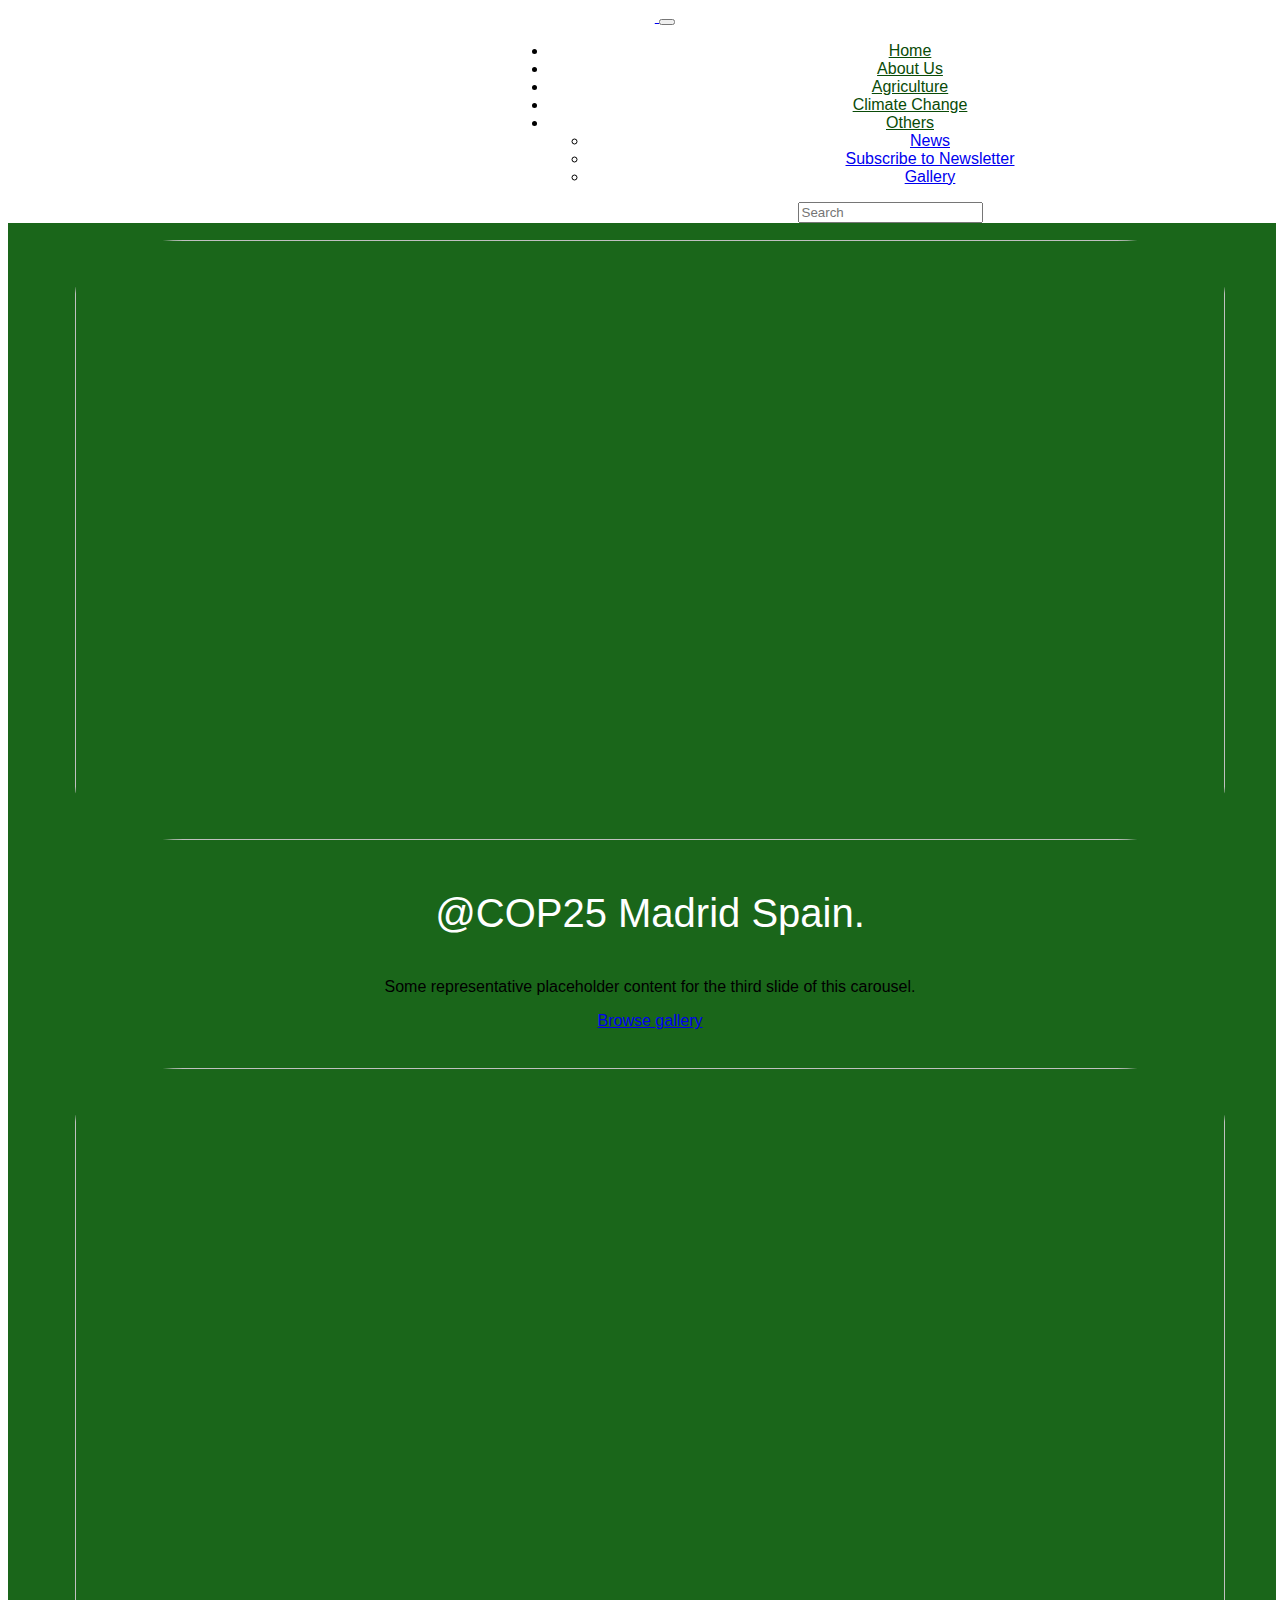
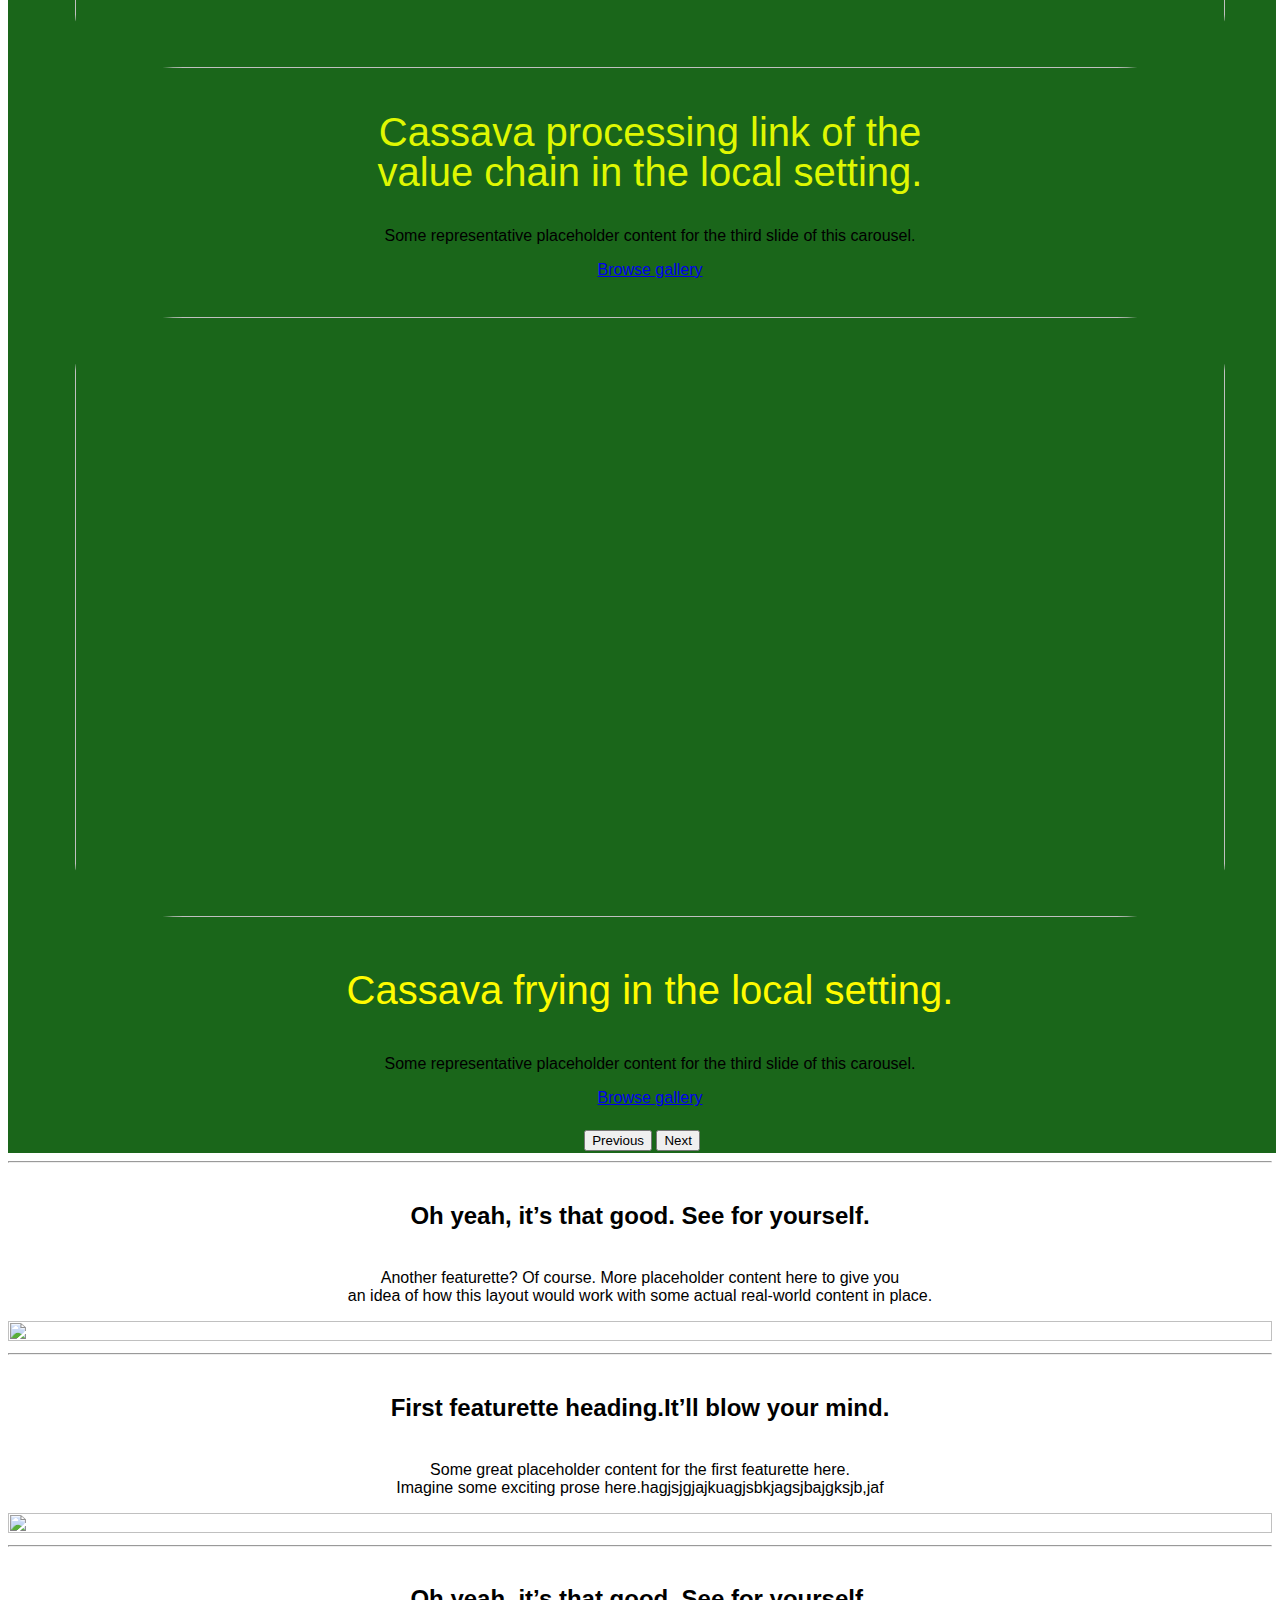
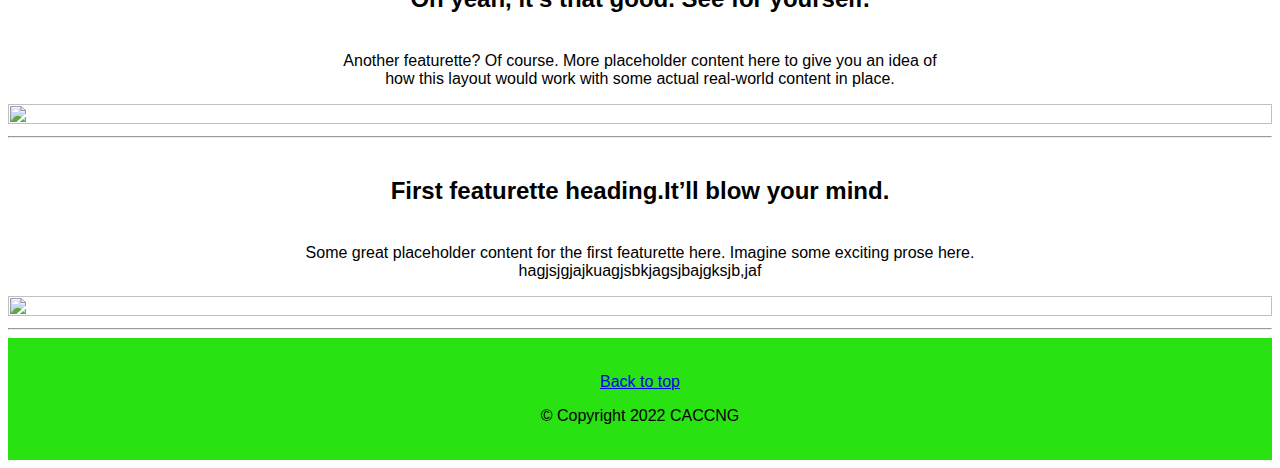
==== index.html @ ac9c13ea "Add files via upload" ====
<!DOCTYPE html>
<html lang="en">
<head>
    <meta charset="UTF-8">
    <meta name="viewport" content="width=device-width, initial-scale=1.0">
    <title>Caccng</title>
    <link href="https://fonts.googleapis.com/css2?family=Montserrat:wght@900&family=Ubuntu&display=swap" rel="stylesheet">

    <!----CSS stylesheets---->
  
    <link href="https://cdn.jsdelivr.net/npm/bootstrap@5.3.2/dist/css/bootstrap.min.css" rel="stylesheet" integrity="sha384-T3c6CoIi6uLrA9TneNEoa7RxnatzjcDSCmG1MXxSR1GAsXEV/Dwwykc2MPK8M2HN" crossorigin="anonymous">
  
    <link rel="stylesheet" href="css/styles.css">
    
    <link rel="shortcut icon" href="favicon.ico">
  
    <!-- Font awesome -->
  
    <script src="https://kit.fontawesome.com/60113c5130.js" crossorigin="anonymous"></script>
  
    <!-- Bootstrap scripts -->
    <script src="https://cdn.jsdelivr.net/npm/@popperjs/core@2.11.6/dist/umd/popper.min.js"
      integrity="sha384-oBqDVmMz9ATKxIep9tiCxS/Z9fNfEXiDAYTujMAeBAsjFuCZSmKbSSUnQlmh/jp3"
      crossorigin="anonymous">
    </script>
    
    <script src="https://cdn.jsdelivr.net/npm/bootstrap@5.2.3/dist/js/bootstrap.min.js"
      integrity="sha384-cuYeSxntonz0PPNlHhBs68uyIAVpIIOZZ5JqeqvYYIcEL727kskC66kF92t6Xl2V"
      crossorigin="anonymous">
    </script>
  
</head>


<body>
    <section>
      <nav class="navbar navbar-expand-lg position-static navbar-dark bg-white">
        <div class="container-fluid">
          <a class="navbar-brand" href="Home.html"> <img class="navlogo" src="images/caccnglogo.jpeg" alt=""> </a>
          <button class="navbar-toggler" type="button" data-bs-toggle="collapse" data-bs-target="#navbar5" aria-controls="navbar5" aria-expanded="false" aria-label="Toggle navigation">
            <span class="navbar-toggler-icon"></span>
          </button>
    
          <div class="collapse navbar-collapse" id="navbar5">
            <ul class="navbar-nav  mb-2 mb-lg-0">
              <li class="nav-item">
                <a class="nav-link" aria-current="page" href="index.html"> Home </a>
              </li>
              <li class="nav-item">
                <a class="nav-link" href="About us.html"> About Us </a>
              </li>
              <li class="nav-item">
                <a class="nav-link" href="Agriculture.html"> Agriculture </a>
              </li>
              <li class="nav-item">
                <a class="nav-link" href="climate change.html"> Climate Change </a>
              </li>
              <li class="nav-item dropdown">
                <a class="nav-link dropdown-toggle" href="#" data-bs-toggle="dropdown" aria-expanded="false"> Others </a>
                <ul class="dropdown-menu">
                  <li><a class="dropdown-item" href="News.html"> News </a></li>
                  <li><a class="dropdown-item" href="#"> Subscribe to Newsletter </a></li>
                  <li><a class="dropdown-item" href="#">Gallery</a></li>
                </ul>
              </li>
            </ul>
            <form role="search">
              <input class="form-control" type="search" placeholder="Search" aria-label="Search">
            </form>
          </div>
        </div>
      </nav>
    
    </section>

    <section class="cover" id="cover-page">

      <div id="carouselExampleControls" class="carousel slide" data-bs-ride="carousel">
        <div class="carousel-inner">
          <div class="carousel-item active">
            <img class="cover-image" src="images/cop25.jpeg" alt="">
            <div class="container">
              <div class="carousel-caption text-end">
                <h2 class="lead1">@COP25 Madrid Spain.</h2>
                <p>Some representative placeholder content for the third slide of this carousel.</p>
                <p><a class="btn btn-lg btn-primary" href="#">Browse gallery</a></p>
              </div>
            </div>
          </div>

          <div class="carousel-item">
            <img class="cover-image" src="images/casava.jpeg" alt="">
            <div class="container">
              <div class="carousel-caption text-end">
                <h2 class="lead2">Cassava processing link of the <br>value chain in the local setting.</h2>
                <p>Some representative placeholder content for the third slide of this carousel.</p>
                <p><a class="btn btn-lg btn-primary" href="#">Browse gallery</a></p>
              </div>
            </div>
          </div>

          <div class="carousel-item">
            <img class="cover-image" src="images/frying cassava3.jpeg" alt="" width="100%" height="100%">
            
            <div class="container">
              <div class="carousel-caption text-end">
                <h2 class="lead3">Cassava frying in the local setting.</h2>
                <p>Some representative placeholder content for the third slide of this carousel.</p>
                <p><a class="btn btn-lg btn-primary" href="#">Browse gallery</a></p>
              </div>
            </div>
          </div>
      
        </div>
        <button class="carousel-control-prev" type="button" data-bs-target="#carouselExampleControls" data-bs-slide="prev">
          <span class="carousel-control-prev-icon" aria-hidden="true"></span>
          <span class="visually-hidden">Previous</span>
        </button>
        <button class="carousel-control-next" type="button" data-bs-target="#carouselExampleControls" data-bs-slide="next">
          <span class="carousel-control-next-icon" aria-hidden="true"></span>
          <span class="visually-hidden">Next</span>
        </button>
      </div>

    </section>

    <section class="featurette-section">
      <hr class="featurette-divider">

    <div class="row featurette">
      <div class="col-md-7 order-md-2">
        <h2 class="featurette-heading fw-normal lh-1">Oh yeah, it’s that good. <span class="text-muted">See for yourself.</span></h2>
        <p class="lead">Another featurette? Of course. More placeholder content here to give you <br> an idea of how this layout would work with some actual real-world content in place.</p>
      </div>
      <div class="col-md-5 order-md-1">
        <img src="images/cop25.jpeg" width="100%" height="100%" alt="">
      </div>
    </div>

    <hr class="featurette-divider">

    <div class="row featurette">
      <div class="col-md-6">
        <h2 class="featurette-heading fw-normal lh-1">First featurette heading.It’ll blow your mind.</h2>
        <p class="lead">Some great placeholder content for the first featurette here. <br> Imagine some exciting prose here.hagjsjgjajkuagjsbkjagsjbajgksjb,jaf</p>
      </div>
      <div class="col-md-6">
        <img src="images/frying cassava2.jpeg" width="100%" height="100%" alt="">
      </div>
    </div>

    <hr class="featurette-divider">

    <div class="row featurette">
      <div class="col-md-7 order-md-2">
        <h2 class="featurette-heading fw-normal lh-1">Oh yeah, it’s that good. <span class="text-muted">See for yourself.</span></h2>
        <p class="lead">Another featurette? Of course. More placeholder content here to give you an idea of <br> how this layout would work with some actual real-world content in place.</p>
      </div>
      <div class="col-md-5 order-md-1">
        <img src="images/casava.jpeg" width="100%" height="100%" alt="">
      </div>
    </div>

    <hr class="featurette-divider">

    <div class="row featurette">
      <div class="col-md-6">
        <h2 class="featurette-heading fw-normal lh-1">First featurette heading.It’ll blow your mind.</h2>
        <p class="lead">Some great placeholder content for the first featurette here. Imagine some exciting prose here. <br> hagjsjgjajkuagjsbkjagsjbajgksjb,jaf</p>
      </div>
      <div class="col-md-6">
        <img src="images/tree.webp" width="100%" height="100%" alt="">
      </div>
    </div>

    <hr class="featurette-divider">
    
    </section>

      
    

    
  <!-- Footer -->

  <footer class="white" id="footer">
    <div class="bottom">
        <a class="footer-link" href="http://facebook.com/CACCNG"><i class=" social-icon fa-brands fa-facebook"></i></a>
        <a class="footer-link" href="https://twitter.com/caccng"><i class=" social-icon fa-brands fa-twitter"></i></a>
        <p class="float-end"><a href="Home.html">Back to top</a></p>
        <p>   © Copyright 2022 CACCNG  </p>

    </div>
  </footer>

</body>
</html>
---- css/styles.css ----
body {
    background-color: rgb(255, 255, 255);
    font-family: sans-serif;
    text-align: center;
  }

  h1{
    text-align: center;
    color: #080505;
    font-family: Verdana, Geneva, Tahoma, sans-serif;
    font-size: large;
    font-weight: 800;
  }
  hr{
    color: #169112;
  }
  
    /*  navbar*/
  .navbar {
    margin: 0px;
  }

  .navlogo{
    height: 95px;
    padding-left: 50px;
    width: 300;
  }

  .navbar-collapse{
    margin-left: 500px;
  }
  
  .nav-link{
    color: #0a4b08;
    font-family: Verdana, Geneva, Tahoma, sans-serif;
    font-size: medium;
    font-weight: 150;
  }

  .nav-scroller {
    position: relative;
    z-index: 2;
    height: 2.75rem;
    overflow-y: hidden;
  }

  .nav-scroller .nav {
    display: flex;
    flex-wrap: nowrap;
    padding-bottom: 1rem;
    margin-top: -1px;
    overflow-x: auto;
    text-align: center;
    white-space: nowrap;
    -webkit-overflow-scrolling: touch;
  }

  /* navbar-section*/
  
  .container-fluid{
    padding: 0;
    margin: 0;
  }

  /* cover-page section*/
  #cover-page{
    width: 100%;
    height: 80%;
    background-color: #1a661a;
    margin: 0px;
    padding: 2px;
  }
  

  .carousel-item{
    padding: 7px 8px;
    width: 100%;
    height: 100%;
  }
  .cover-image {
    width: 1150px;
    height: 600px;
    border-radius: 10%;
    padding: 8px;
    
  }

  .lead1{
    padding: 2px;
    font-family: Arial, Helvetica, sans-serif;
    font-weight: 200;
    color: #ffffff;
    font-size: 2.5rem;
    line-height: 1.5;
  }

  .lead2{
    padding: 2px;
    font-family: Arial, Helvetica, sans-serif;
    font-weight: 200;
    color: #dff702;
    font-size: 2.5rem;
    line-height: 1;
  }

  .lead3{
    padding: 2px;
    font-family: Arial, Helvetica, sans-serif;
    font-weight: 200;
    color: #fffb00;
    font-size: 2.5rem;
    line-height: 1.5;
  }
  /* cover-page section*/

  /* featurette-section*/

  .feautrette-section{
    background-color: #ffffff;
    margin-top: 20px;
    padding-top: 20px;
}


  .featurette-heading{
    align-content: center;
    padding: 1.5%;
  }
  
  /* featurette-section*/

  #footer{
    padding: 1.5%;
    background-color: rgb(41, 226, 17);
    margin: 0%;
  }

  /* agric page*/
  
  .agric{
    width: 600px;
    height: 800px;
    background-color: #0f720a;
    border-radius: 9%;
  }

  .agric-text1{
    font-family: 'Times New Roman', Times, serif;
    font-weight: 100;
    font-size: 45px;
    color: #0fce08;
  }

  .agric-text2{
    font-family: 'Times New Roman', Times, serif;
    font-size: 23px;
    font-weight: 100;
    color: #8f0606;
    text-align: justify;
    line-height: 1.5;
    padding: 2% 7%;
  }


  /* agric page*/

  /* climate page*/
  
  .climate{
    width: 500px;
    height: 600px;
    background-color: #0f720a;
    border-radius: 9%;
  }

  .climate-text1{
    font-family: 'Times New Roman', Times, serif;
    font-weight: 100;
    font-size: 45px;
    color: #0fce08;
  }

  .climate-text2{
    font-family: 'Times New Roman', Times, serif;
    font-size: 23px;
    font-weight: 100;
    color: #0f720a;
    text-align: justify;
    line-height: 1.5;
    padding: 2% 4%;
  }

  .climate-text3{
    font-family: 'Times New Roman', Times, serif;
    font-size: 23px;
    font-weight: 100;
    color: #0f720a;
    text-align: justify;
    line-height: 1.5;
    padding: 2% 7%;
  }


  /* climate page*/

  /* News page*/

  .news-background{
    background-color: #080505;
  }

  .news-image1{
    width: 60%;
    height: 200px;
    padding: 2% 7%;
  }

  .news-text1{
    font-family: 'Times New Roman', Times, serif;
    font-weight: 100;
    font-size: 45px;
    color: #0fce08;
  }

  .news-text2{
    font-family: 'Times New Roman', Times, serif;
    font-size: 25px;
    font-weight: 100;
    color: #096102;
    text-align: justify;
    padding: 2% 5%;
    line-height: 1.5;
  }



  /*News page*/
 


  

  @media (min-width: 768px) {
    .cover-image {
      font-size: 3.5rem;
    }
  }
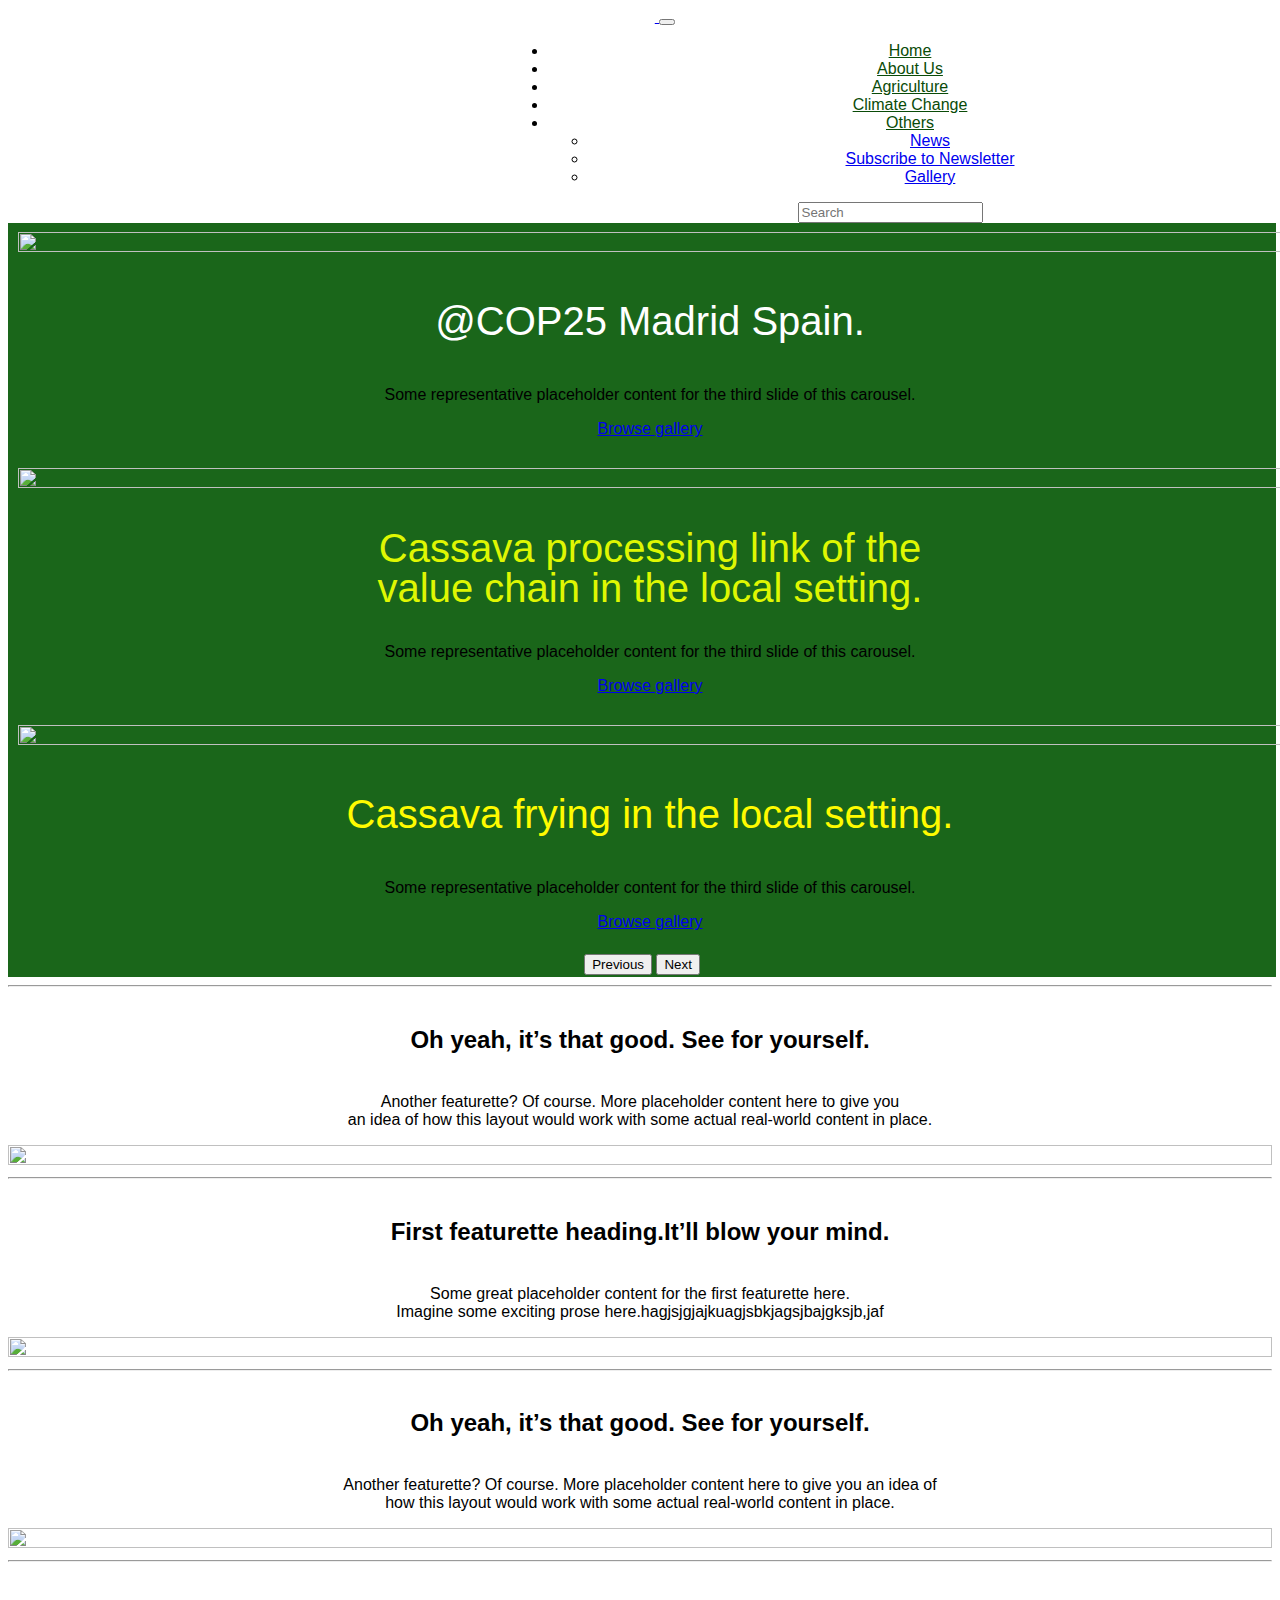
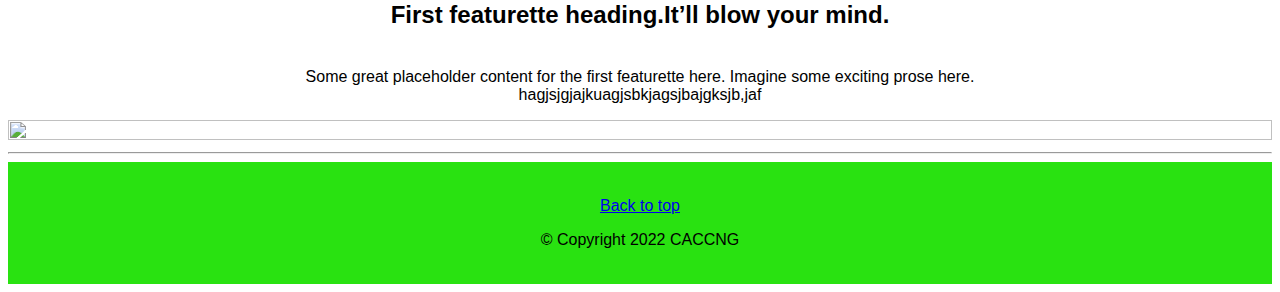
==== commit 098ad217: "updated" ====
--- a/index.html
+++ b/index.html
@@ -36,7 +36,7 @@
     <section>
       <nav class="navbar navbar-expand-lg position-static navbar-dark bg-white">
         <div class="container-fluid">
-          <a class="navbar-brand" href="Home.html"> <img class="navlogo" src="images/caccnglogo.jpeg" alt=""> </a>
+          <a class="navbar-brand" href="./"> <img class="navlogo" src="images/caccnglogo.jpeg" alt=""> </a>
           <button class="navbar-toggler" type="button" data-bs-toggle="collapse" data-bs-target="#navbar5" aria-controls="navbar5" aria-expanded="false" aria-label="Toggle navigation">
             <span class="navbar-toggler-icon"></span>
           </button>
@@ -44,21 +44,21 @@
           <div class="collapse navbar-collapse" id="navbar5">
             <ul class="navbar-nav  mb-2 mb-lg-0">
               <li class="nav-item">
-                <a class="nav-link" aria-current="page" href="index.html"> Home </a>
+                <a class="nav-link" aria-current="page" href="./"> Home </a>
               </li>
               <li class="nav-item">
-                <a class="nav-link" href="About us.html"> About Us </a>
+                <a class="nav-link" href="./About us"> About Us </a>
               </li>
               <li class="nav-item">
-                <a class="nav-link" href="Agriculture.html"> Agriculture </a>
+                <a class="nav-link" href="./Agriculture"> Agriculture </a>
               </li>
               <li class="nav-item">
-                <a class="nav-link" href="climate change.html"> Climate Change </a>
+                <a class="nav-link" href="./climate change"> Climate Change </a>
               </li>
               <li class="nav-item dropdown">
                 <a class="nav-link dropdown-toggle" href="#" data-bs-toggle="dropdown" aria-expanded="false"> Others </a>
                 <ul class="dropdown-menu">
-                  <li><a class="dropdown-item" href="News.html"> News </a></li>
+                  <li><a class="dropdown-item" href="./News"> News </a></li>
                   <li><a class="dropdown-item" href="#"> Subscribe to Newsletter </a></li>
                   <li><a class="dropdown-item" href="#">Gallery</a></li>
                 </ul>
@@ -78,7 +78,7 @@
       <div id="carouselExampleControls" class="carousel slide" data-bs-ride="carousel">
         <div class="carousel-inner">
           <div class="carousel-item active">
-            <img class="cover-image" src="images/cop25.jpeg" alt="">
+            <img class="cover-image" src="images/cop25v2.jpg" alt="" width="100%" height="100%">
             <div class="container">
               <div class="carousel-caption text-end">
                 <h2 class="lead1">@COP25 Madrid Spain.</h2>
@@ -89,7 +89,7 @@
           </div>
 
           <div class="carousel-item">
-            <img class="cover-image" src="images/casava.jpeg" alt="">
+            <img class="cover-image" src="images/casava.jpeg" alt="" width="100%" height="100%">
             <div class="container">
               <div class="carousel-caption text-end">
                 <h2 class="lead2">Cassava processing link of the <br>value chain in the local setting.</h2>
--- a/css/styles.css
+++ b/css/styles.css
@@ -77,13 +77,7 @@
     width: 100%;
     height: 100%;
   }
-  .cover-image {
-    width: 1150px;
-    height: 600px;
-    border-radius: 10%;
-    padding: 8px;
-    
-  }
+
 
   .lead1{
     padding: 2px;
@@ -240,10 +234,70 @@
 
   
 
-  @media (min-width: 768px) {
-    .cover-image {
-      font-size: 3.5rem;
-    }
-  }
-  
-
+  @media (max-width: 1536px){
+    .cover {
+      width: fit-content;      
+    }
+    #cover-page {
+        text-align: center;
+    }
+    #cover-images {
+      width: fit-content;
+      height: auto;
+    }
+   
+}
+@media (max-width: 1280px){
+  .cover {
+    width: fit-content;      
+  }
+  #cover-page {
+      text-align: center;
+  }
+  #cover-images {
+    width: fit-content;
+    height: auto;
+  }
+ 
+}
+@media (max-width: 1024px){
+  .cover {
+    width: fit-content;      
+  }
+  #cover-page {
+      text-align: center;
+  }
+  #cover-images {
+    width: fit-content;
+    height: auto;
+  }
+ 
+}
+@media (max-width: 768px){
+  .cover {
+    width: fit-content;      
+  }
+  #cover-page {
+      text-align: center;
+  }
+  #cover-images {
+    width: fit-content;
+    height: auto;
+  }
+ 
+}
+  @media (max-width: 640px){
+    .cover {
+      width: fit-content;     
+    }
+    #cover-page {
+        text-align: center;
+    }
+    #cover-images {
+      width: fit-content;
+      height: auto;
+    }
+   
+}
+  
+
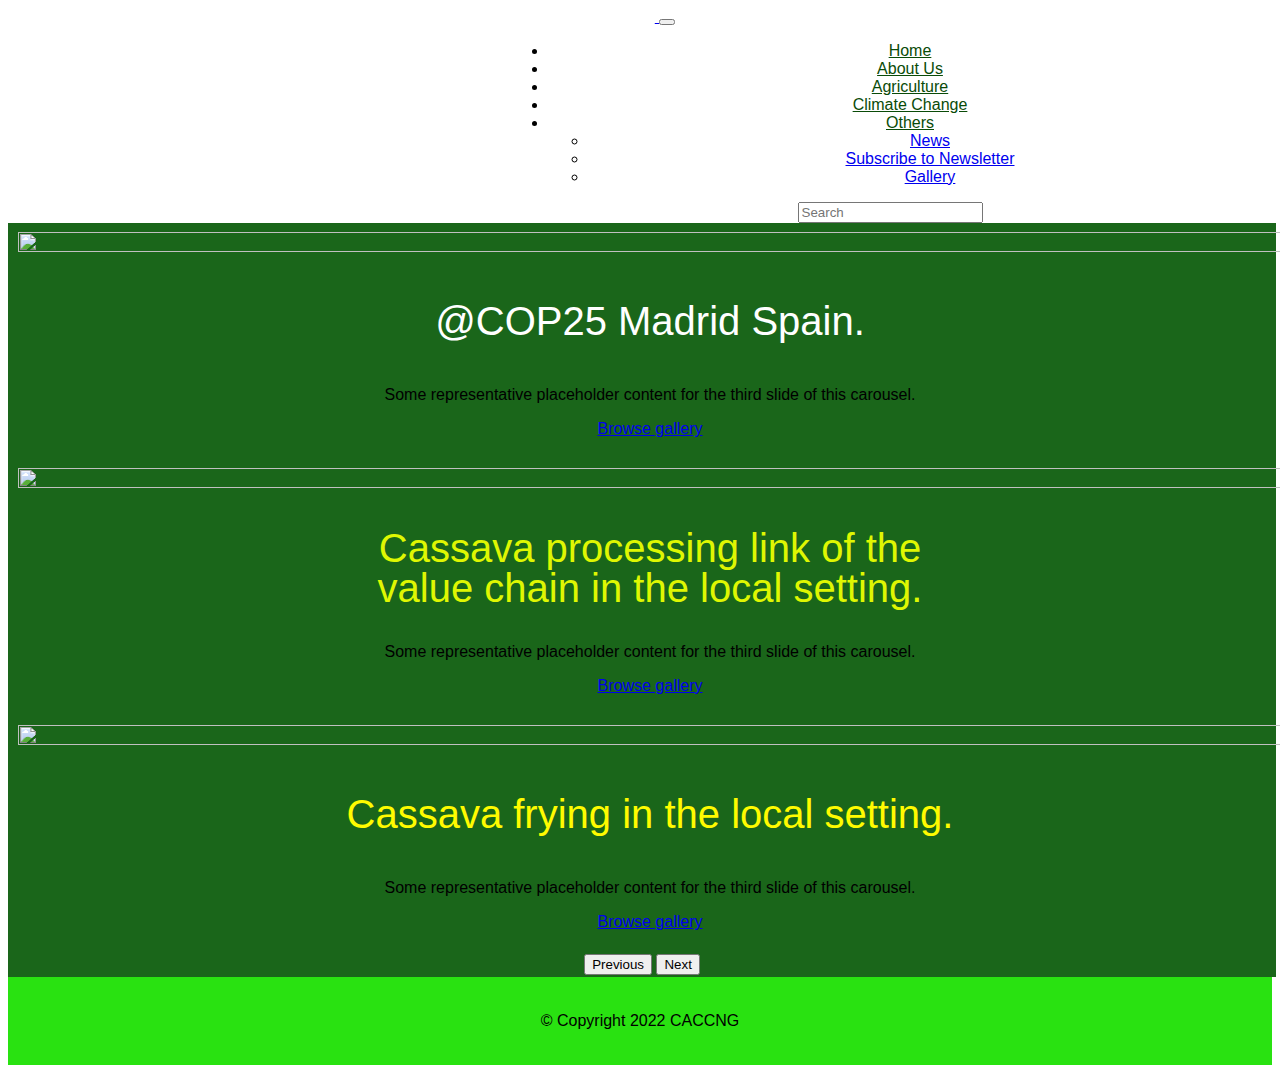
==== commit c86c601c: "new update" ====
--- a/index.html
+++ b/index.html
@@ -123,63 +123,6 @@
       </div>
 
     </section>
-
-    <section class="featurette-section">
-      <hr class="featurette-divider">
-
-    <div class="row featurette">
-      <div class="col-md-7 order-md-2">
-        <h2 class="featurette-heading fw-normal lh-1">Oh yeah, it’s that good. <span class="text-muted">See for yourself.</span></h2>
-        <p class="lead">Another featurette? Of course. More placeholder content here to give you <br> an idea of how this layout would work with some actual real-world content in place.</p>
-      </div>
-      <div class="col-md-5 order-md-1">
-        <img src="images/cop25.jpeg" width="100%" height="100%" alt="">
-      </div>
-    </div>
-
-    <hr class="featurette-divider">
-
-    <div class="row featurette">
-      <div class="col-md-6">
-        <h2 class="featurette-heading fw-normal lh-1">First featurette heading.It’ll blow your mind.</h2>
-        <p class="lead">Some great placeholder content for the first featurette here. <br> Imagine some exciting prose here.hagjsjgjajkuagjsbkjagsjbajgksjb,jaf</p>
-      </div>
-      <div class="col-md-6">
-        <img src="images/frying cassava2.jpeg" width="100%" height="100%" alt="">
-      </div>
-    </div>
-
-    <hr class="featurette-divider">
-
-    <div class="row featurette">
-      <div class="col-md-7 order-md-2">
-        <h2 class="featurette-heading fw-normal lh-1">Oh yeah, it’s that good. <span class="text-muted">See for yourself.</span></h2>
-        <p class="lead">Another featurette? Of course. More placeholder content here to give you an idea of <br> how this layout would work with some actual real-world content in place.</p>
-      </div>
-      <div class="col-md-5 order-md-1">
-        <img src="images/casava.jpeg" width="100%" height="100%" alt="">
-      </div>
-    </div>
-
-    <hr class="featurette-divider">
-
-    <div class="row featurette">
-      <div class="col-md-6">
-        <h2 class="featurette-heading fw-normal lh-1">First featurette heading.It’ll blow your mind.</h2>
-        <p class="lead">Some great placeholder content for the first featurette here. Imagine some exciting prose here. <br> hagjsjgjajkuagjsbkjagsjbajgksjb,jaf</p>
-      </div>
-      <div class="col-md-6">
-        <img src="images/tree.webp" width="100%" height="100%" alt="">
-      </div>
-    </div>
-
-    <hr class="featurette-divider">
-    
-    </section>
-
-      
-    
-
     
   <!-- Footer -->
 
@@ -187,7 +130,6 @@
     <div class="bottom">
         <a class="footer-link" href="http://facebook.com/CACCNG"><i class=" social-icon fa-brands fa-facebook"></i></a>
         <a class="footer-link" href="https://twitter.com/caccng"><i class=" social-icon fa-brands fa-twitter"></i></a>
-        <p class="float-end"><a href="Home.html">Back to top</a></p>
         <p>   © Copyright 2022 CACCNG  </p>
 
     </div>
